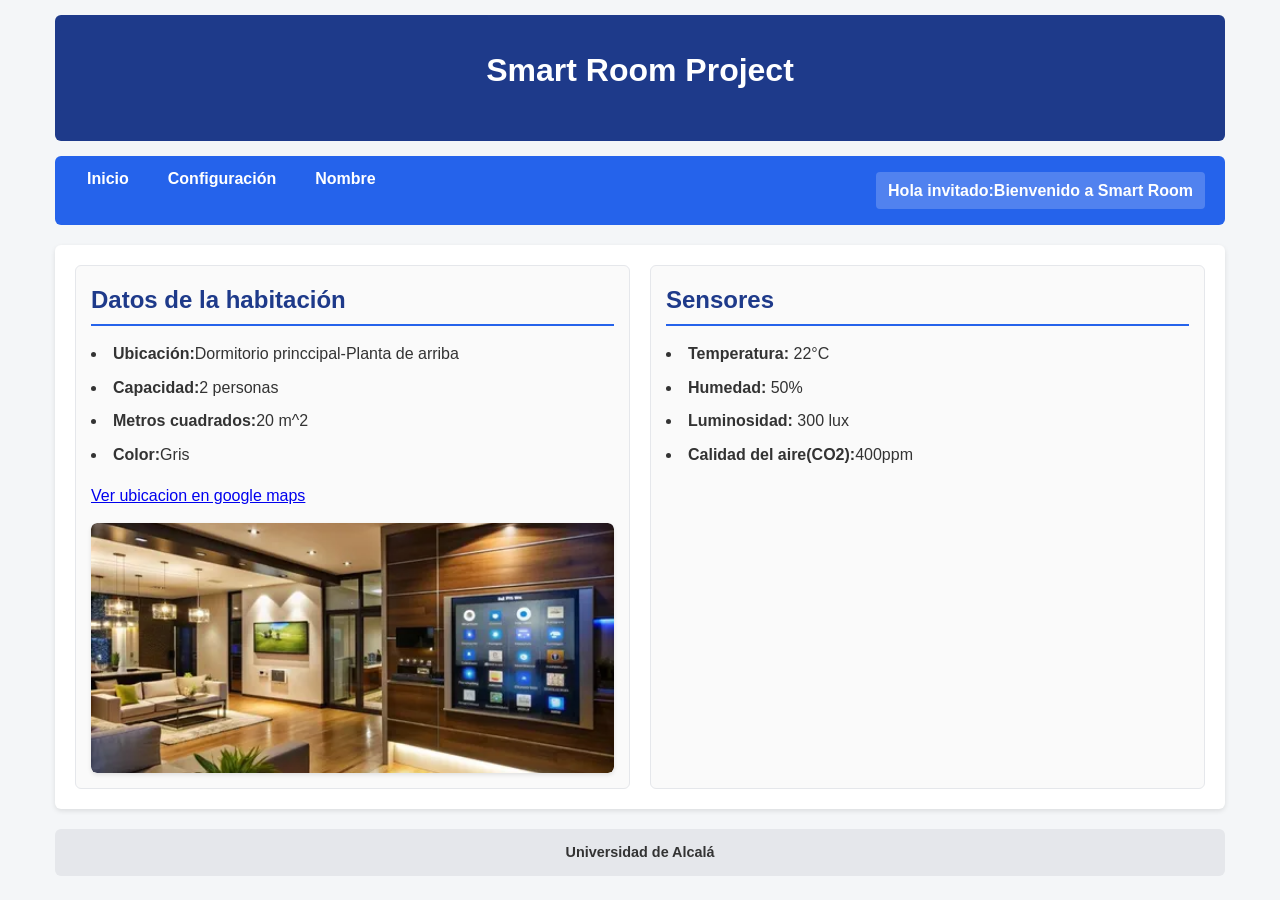
==== index.html @ 3da5f3f6 "apartado 8 hecho" ====
<!DOCTYPE html>
<html lang="en">
<head>
	<meta charset="UTF-8">
	<meta name="viewport" content="width=device-width, initial-scale=1.0">
	<title>Smart Room Project</title>
    <link rel="stylesheet" href="./css/iroom.css">
</head>
<body>
    <header>
     <h1>Smart Room Project</h1>
    </header>
    <div class="barra-menu">
    <nav>
        <ul>
            <li><a href="index.html">Inicio</a></li>
            <li><a href="config.html">Configuración</a></li>
            <li><a href="minombre.html">Nombre</a></li>
        </ul>
    </nav>
    <aside id="info-usuario">
    </aside>
    </div>
    <main>
        <section class="columna-datos">
        <h2>Datos de la habitación</h2> 
        <ul>
            <li><strong>Ubicación:</strong>Dormitorio princcipal-Planta de arriba</li>
            <li><strong>Capacidad:</strong>2 personas</li>
            <li><strong>Metros cuadrados:</strong>20 m^2</li>
            <li><strong>Color:</strong>Gris</li>
        </ul>
        <p>
            <a href="https://maps.google.com" target="_blank">Ver ubicacion en google maps</a>
        </p>
        <div class="carrusel-css">
            <div class="carrusel-slide">
                <img src="./images/habitacion.jpg" alt="Fotografia de la habitacion Smart Room">
                <img src="./images/habitacion2.jpg" alt="Fotografia de la habitacion 2  Smart Room">
                <img src="./images/habitacion3.jpg" alt="Fotografia de la habitacion 3 Smart Room">
            </div>
        </div>
        </section>
        <section class="columna-sensores">
            <h2>Sensores</h2>
            <ul>
                <li><strong>Temperatura:</strong> 22°C</li>
                <li><strong>Humedad:</strong> 50%</li>
                <li><strong>Luminosidad:</strong> 300 lux</li>
                <li><strong>Calidad del aire(CO2):</strong>400ppm</li>
            </ul>
        </section>
    </main>
    <footer><strong>Universidad de Alcalá</strong></footer>
    <script src="./usuario.js"></script>
</body>
</html>
---- css/iroom.css ----
/* ==========================================================================
   HOJA DE ESTILOS: iroom.css (Smart Room Project)
   ========================================================================== */

/* Estilos Generales / Reset básico */
* {
    box-sizing: border-box;
    margin: 0;
    padding: 0;
}

body {
    font-family: Arial, Helvetica, sans-serif;
    line-height: 1.6;
    background-color: #f4f6f8;
    color: #333333;
    max-width: 1200px;
    margin: 0 auto;
    padding: 15px;
}

/* 1. Header */
header, h1 {
    text-align: center;
    background-color: #1e3a8a;
    color: #ffffff;
    padding: 15px 0;
    border-radius: 6px;
    margin-bottom: 15px;
}

/* 2. Barra de menú e Información (<nav> y <aside>) */
.barra-superior, .barra-menu {
    display: flex;
    justify-content: space-between;
    align-items: center;
    background-color: #2563eb;
    padding: 10px 20px;
    border-radius: 6px;
    margin-bottom: 20px;
    color: white;
}

nav ul {
    list-style: none;
    display: flex;
    gap: 15px;
}

nav ul li a {
    color: white;
    text-decoration: none;
    font-weight: bold;
    padding: 6px 12px;
    border-radius: 4px;
    transition: background-color 0.2s;
}

nav ul li a:hover {
    background-color: #1d4ed8;
}

#info-usuario {
    font-weight: bold;
    background-color: rgba(255, 255, 255, 0.2);
    padding: 6px 12px;
    border-radius: 4px;
}

/* 3. Estructura principal en 2 columnas (Desk / Pantallas grandes) */
main {
    display: flex;
    flex-wrap: wrap;
    gap: 20px;
    background-color: #ffffff;
    padding: 20px;
    border-radius: 6px;
    box-shadow: 0 2px 5px rgba(0,0,0,0.1);
}

.columna-datos, .columna-sensores {
    flex: 1;
    min-width: 300px;
    background-color: #fafafa;
    padding: 15px;
    border: 1px solid #e5e7eb;
    border-radius: 6px;
}

h2 {
    color: #1e3a8a;
    border-bottom: 2px solid #2563eb;
    padding-bottom: 5px;
    margin-bottom: 15px;
}

/* Listas y Contenido */
ul {
    list-style-position: inside;
    margin-bottom: 15px;
}

li {
    margin-bottom: 8px;
}

img {
    max-width: 100%;
    height: auto;
    border-radius: 6px;
    margin-top: 10px;
    display: block;
}
.carrusel-css{
    width: 100%;
    overflow: hidden;
    border-radius: 6px;
    margin-top: 15px;
    box-shadow: 0 2px 4px rgba(0,0,0,0.1);
}
.carrusel-slide {
    display: flex;
    width: 300%;
    animation: cambiarFoto 12s infinite;
}
.carrusel-slide img {
    width: 33.33%;
    height:250px;
    object-fit: cover;
    margin-top: 0;
}
@keyframes cambiarFoto {
    0%,28% { transform: translateX(0); }
    33%,61%{ transform: translateX(-33.33%); }
    66%,94%{ transform: translateX(-66.66%); }
    100% { transform: translateX(0); }
}
/* 4. Formularios (config.html y minombre.html) */
.form-configuration {
    display: flex;
    flex-wrap: wrap;
    width: 100%;
    gap: 20px;
}

fieldset {
    border: 1px solid #d1d5db;
    padding: 12px;
    border-radius: 6px;
    margin-bottom: 15px;
}

legend {
    font-weight: bold;
    color: #1e3a8a;
    padding: 0 5px;
}

label {
    display: inline-block;
    margin-bottom: 6px;
}

input[type="text"],
input[type="url"],
input[type="password"],
input[type="number"],
input[type="file"] {
    width: 100%;
    padding: 8px;
    margin-bottom: 10px;
    border: 1px solid #ccc;
    border-radius: 4px;
}

button {
    background-color: #2563eb;
    color: white;
    border: none;
    padding: 10px 18px;
    border-radius: 4px;
    cursor: pointer;
    font-size: 1rem;
    font-weight: bold;
}

button:hover {
    background-color: #1d4ed8;
}

.enlace-volver {
    margin-top: 15px;
    width: 100%;
}

/* 5. Pie de página */
footer {
    text-align: center;
    margin-top: 20px;
    padding: 12px;
    background-color: #e5e7eb;
    border-radius: 6px;
    font-size: 0.9rem;
}

/* ==========================================================================
   DISEÑO RESPONSIVE (Móviles / Pantallas pequeñas < 768px)
   ========================================================================== */
@media (max-width: 768px) {
    .barra-superior, .barra-menu {
        flex-direction: column;
        gap: 10px;
        text-align: center;
    }

    main {
        flex-direction: column;
    }

    .columna-datos, .columna-sensores {
        width: 100%;
    }
}
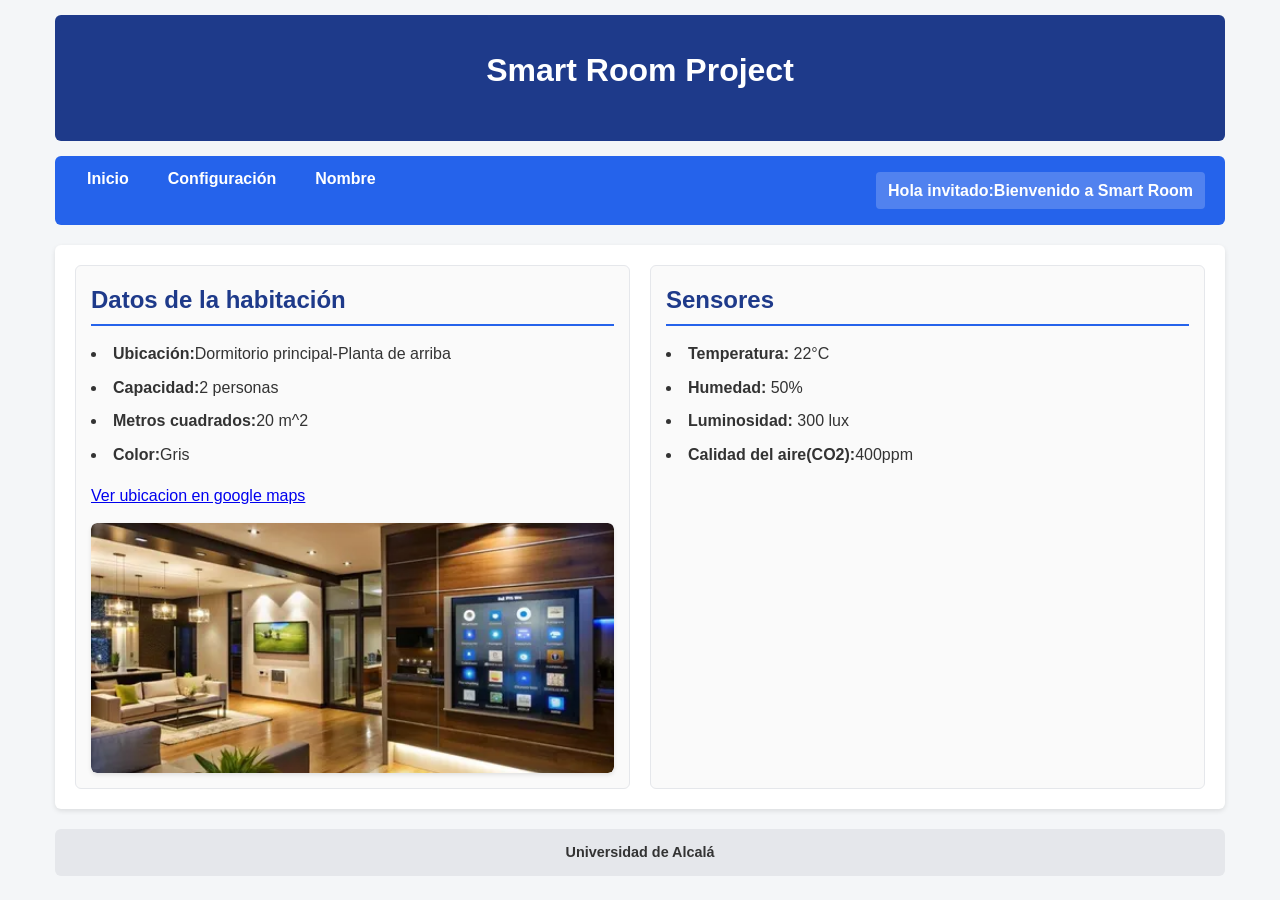
==== commit 19712bed: "Merge branch 'main' of https://github.com/javiersalst/pweb" ====
--- a/index.html
+++ b/index.html
@@ -25,7 +25,7 @@
         <section class="columna-datos">
         <h2>Datos de la habitación</h2> 
         <ul>
-            <li><strong>Ubicación:</strong>Dormitorio princcipal-Planta de arriba</li>
+            <li><strong>Ubicación:</strong>Dormitorio principal-Planta de arriba</li>
             <li><strong>Capacidad:</strong>2 personas</li>
             <li><strong>Metros cuadrados:</strong>20 m^2</li>
             <li><strong>Color:</strong>Gris</li>
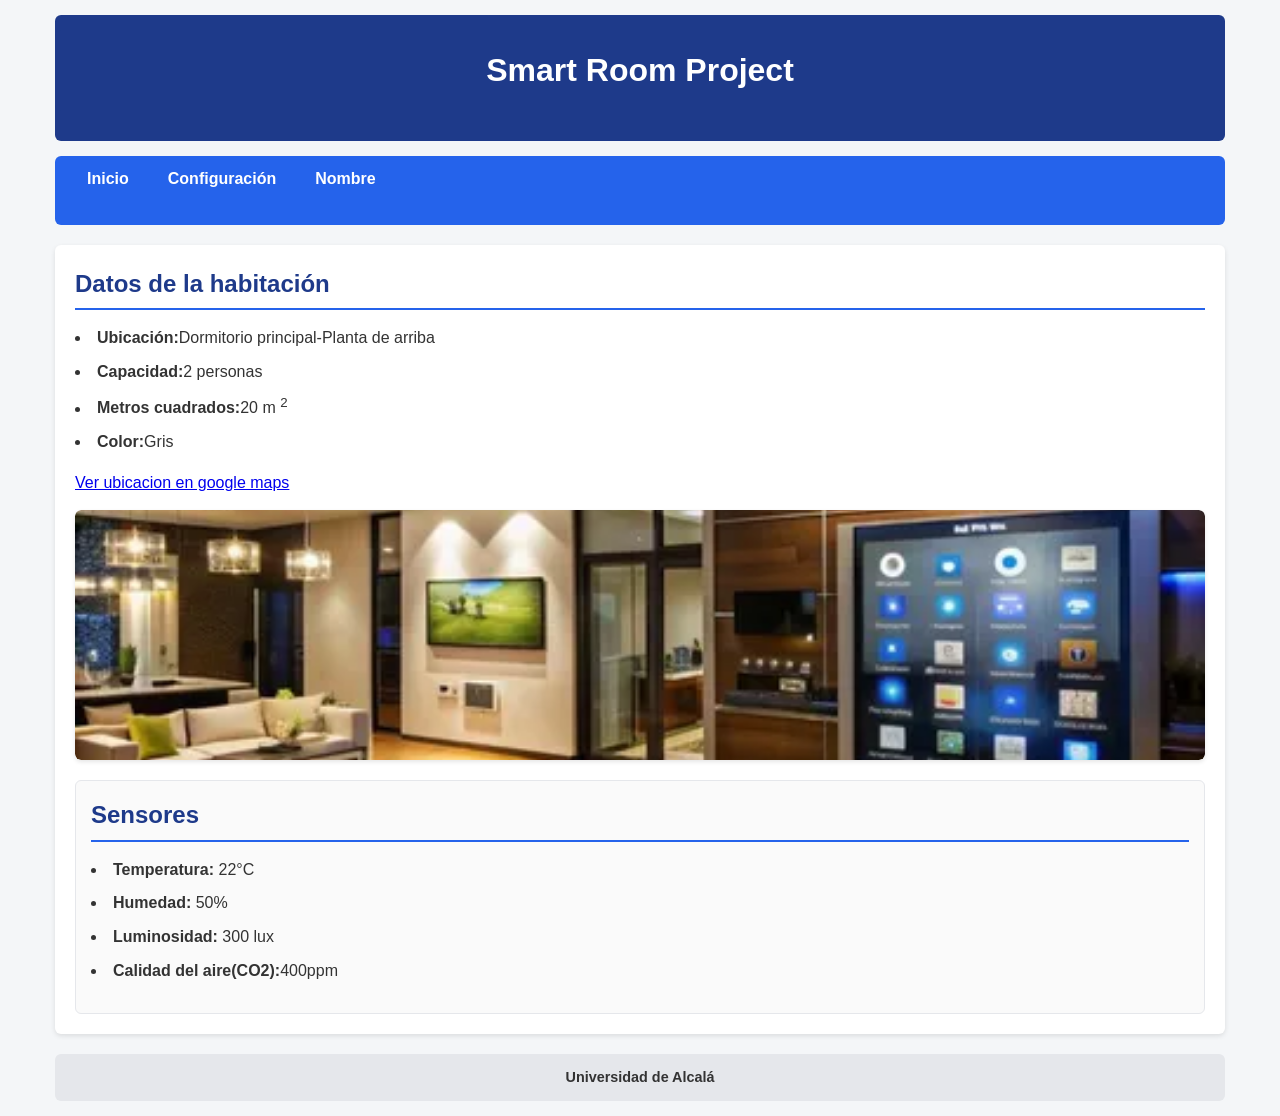
==== commit 5bea2d84: "cambio exponente" ====
--- a/index.html
+++ b/index.html
@@ -18,16 +18,14 @@
             <li><a href="minombre.html">Nombre</a></li>
         </ul>
     </nav>
-    <aside id="info-usuario">
-    </aside>
     </div>
     <main>
-        <section class="columna-datos">
+        <section class="datos-habitacion">
         <h2>Datos de la habitación</h2> 
         <ul>
             <li><strong>Ubicación:</strong>Dormitorio principal-Planta de arriba</li>
             <li><strong>Capacidad:</strong>2 personas</li>
-            <li><strong>Metros cuadrados:</strong>20 m^2</li>
+            <li><strong>Metros cuadrados:</strong>20 m <sup>2</sup></li>
             <li><strong>Color:</strong>Gris</li>
         </ul>
         <p>
--- a/css/iroom.css
+++ b/css/iroom.css
@@ -1,8 +1,4 @@
-/* ==========================================================================
-   HOJA DE ESTILOS: iroom.css (Smart Room Project)
-   ========================================================================== */
-
-/* Estilos Generales / Reset básico */
+/* Estilos Generales */
 * {
     box-sizing: border-box;
     margin: 0;
@@ -19,7 +15,7 @@
     padding: 15px;
 }
 
-/* 1. Header */
+/*header */
 header, h1 {
     text-align: center;
     background-color: #1e3a8a;
@@ -29,7 +25,7 @@
     margin-bottom: 15px;
 }
 
-/* 2. Barra de menú e Información (<nav> y <aside>) */
+/* barra menu*/
 .barra-superior, .barra-menu {
     display: flex;
     justify-content: space-between;
@@ -67,7 +63,7 @@
     border-radius: 4px;
 }
 
-/* 3. Estructura principal en 2 columnas (Desk / Pantallas grandes) */
+/*estructura principal*/
 main {
     display: flex;
     flex-wrap: wrap;
@@ -203,9 +199,7 @@
     font-size: 0.9rem;
 }
 
-/* ==========================================================================
-   DISEÑO RESPONSIVE (Móviles / Pantallas pequeñas < 768px)
-   ========================================================================== */
+/*diseño movil*/
 @media (max-width: 768px) {
     .barra-superior, .barra-menu {
         flex-direction: column;
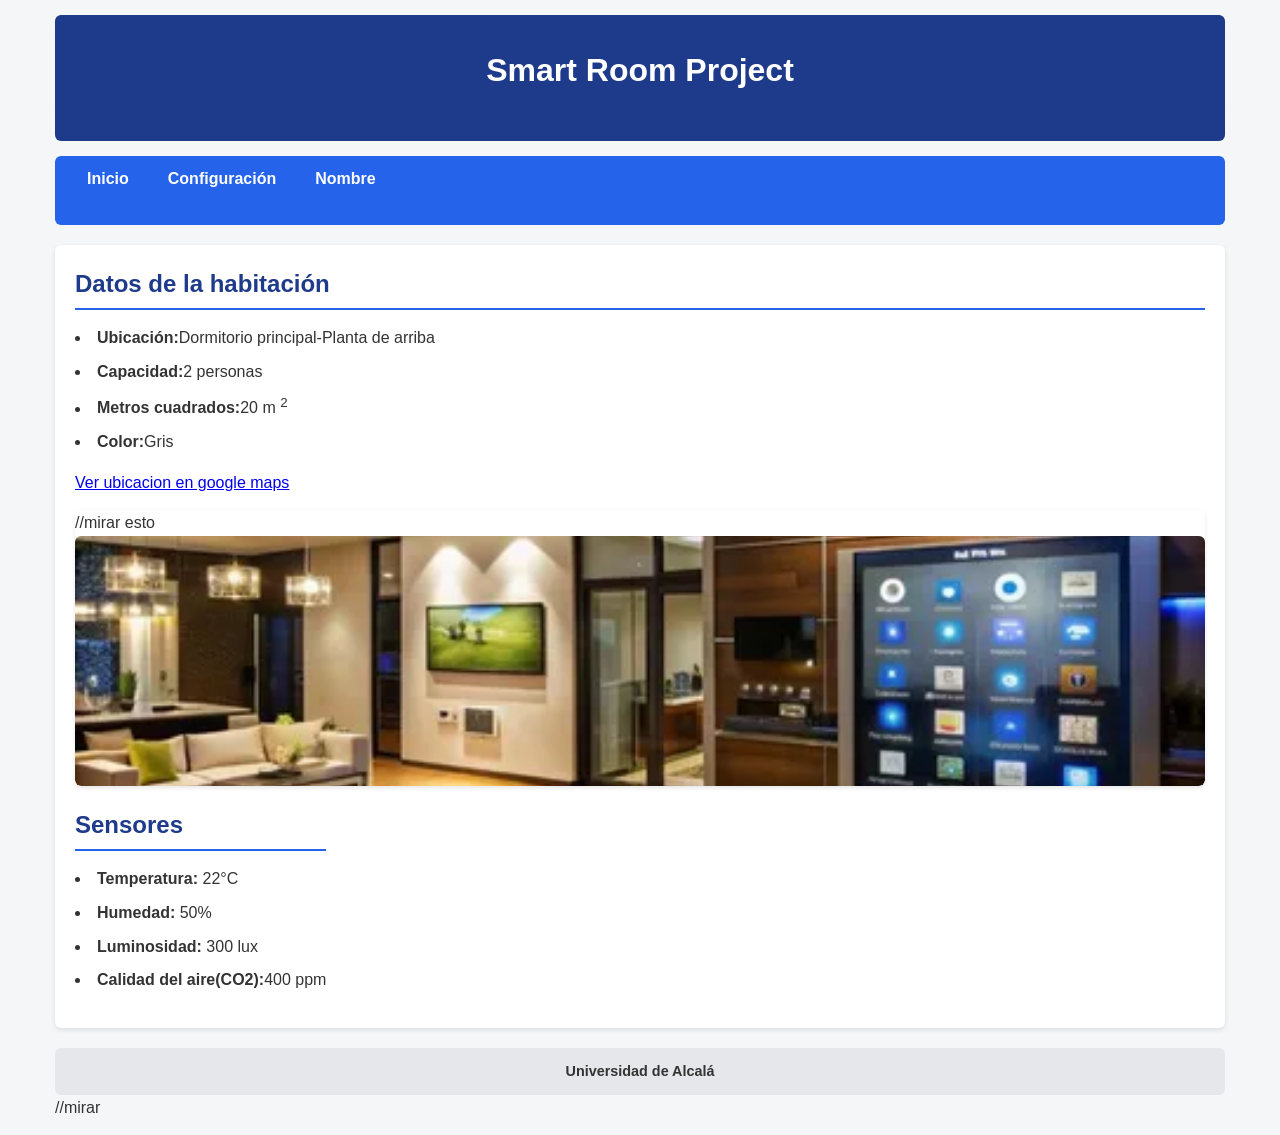
==== commit 6fd2aa0c: "cambio logica temp" ====
--- a/index.html
+++ b/index.html
@@ -31,7 +31,7 @@
         <p>
             <a href="https://maps.google.com" target="_blank">Ver ubicacion en google maps</a>
         </p>
-        <div class="carrusel-css">
+        <div class="carrusel-css">//mirar esto
             <div class="carrusel-slide">
                 <img src="./images/habitacion.jpg" alt="Fotografia de la habitacion Smart Room">
                 <img src="./images/habitacion2.jpg" alt="Fotografia de la habitacion 2  Smart Room">
@@ -39,17 +39,17 @@
             </div>
         </div>
         </section>
-        <section class="columna-sensores">
+        <section class="datos-sensores">
             <h2>Sensores</h2>
             <ul>
                 <li><strong>Temperatura:</strong> 22°C</li>
                 <li><strong>Humedad:</strong> 50%</li>
                 <li><strong>Luminosidad:</strong> 300 lux</li>
-                <li><strong>Calidad del aire(CO2):</strong>400ppm</li>
+                <li><strong>Calidad del aire(CO2):</strong>400 ppm</li>
             </ul>
         </section>
     </main>
     <footer><strong>Universidad de Alcalá</strong></footer>
-    <script src="./usuario.js"></script>
+    <script src="./usuario.js"></script>//mirar 
 </body>
 </html>
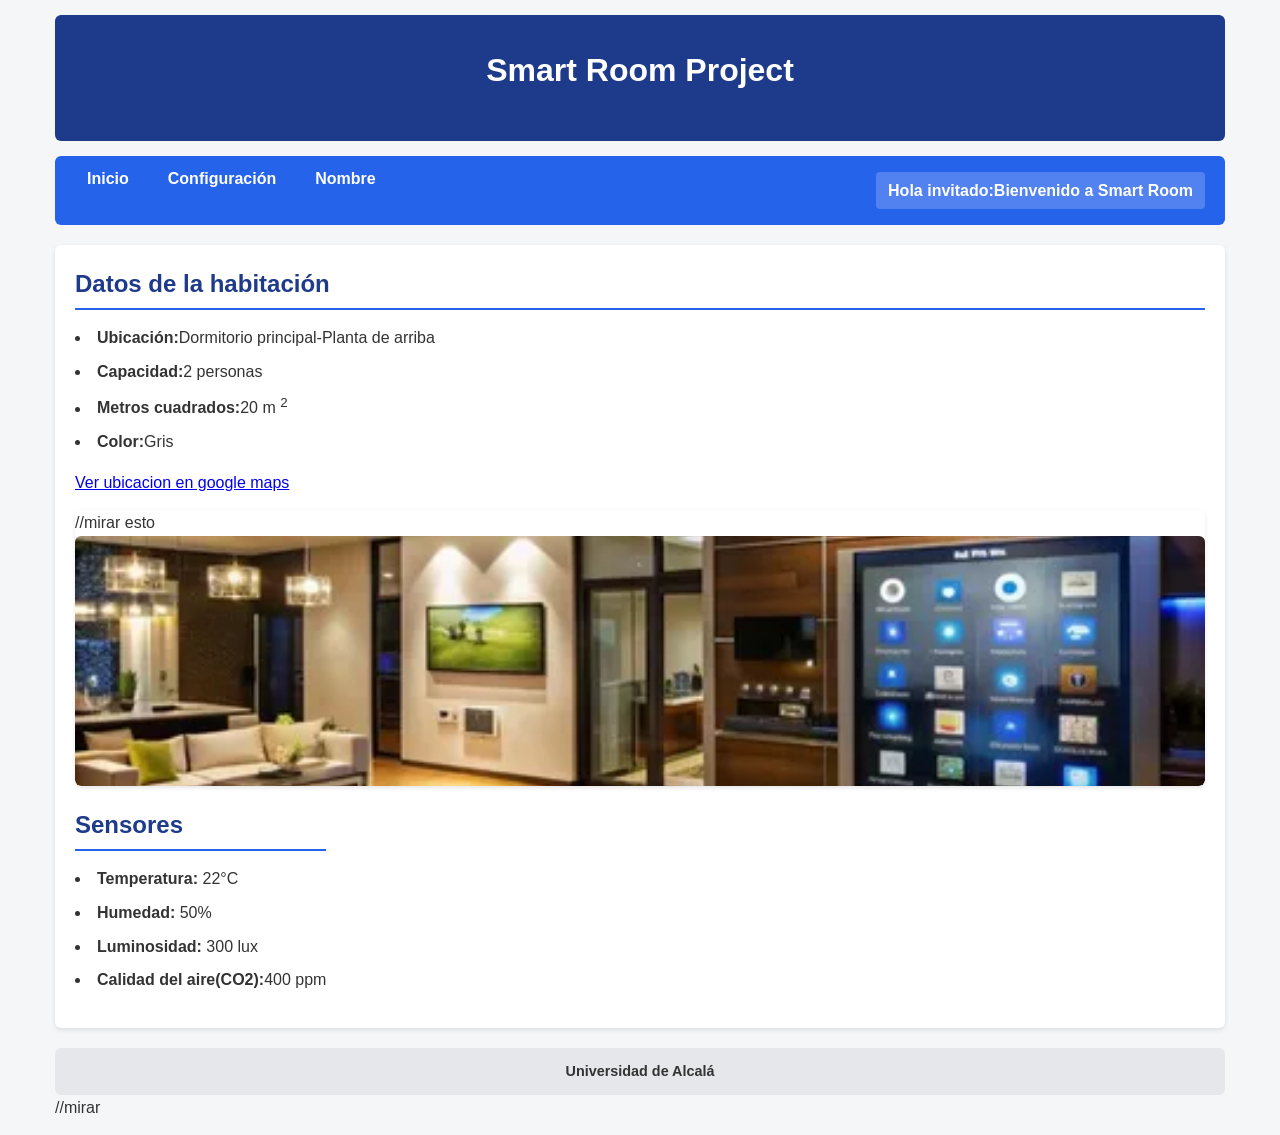
==== commit 9281f3d0: "incluir nombre" ====
--- a/index.html
+++ b/index.html
@@ -18,6 +18,9 @@
             <li><a href="minombre.html">Nombre</a></li>
         </ul>
     </nav>
+    <span id="info-usuario">
+        </span>
+    </span>
     </div>
     <main>
         <section class="datos-habitacion">
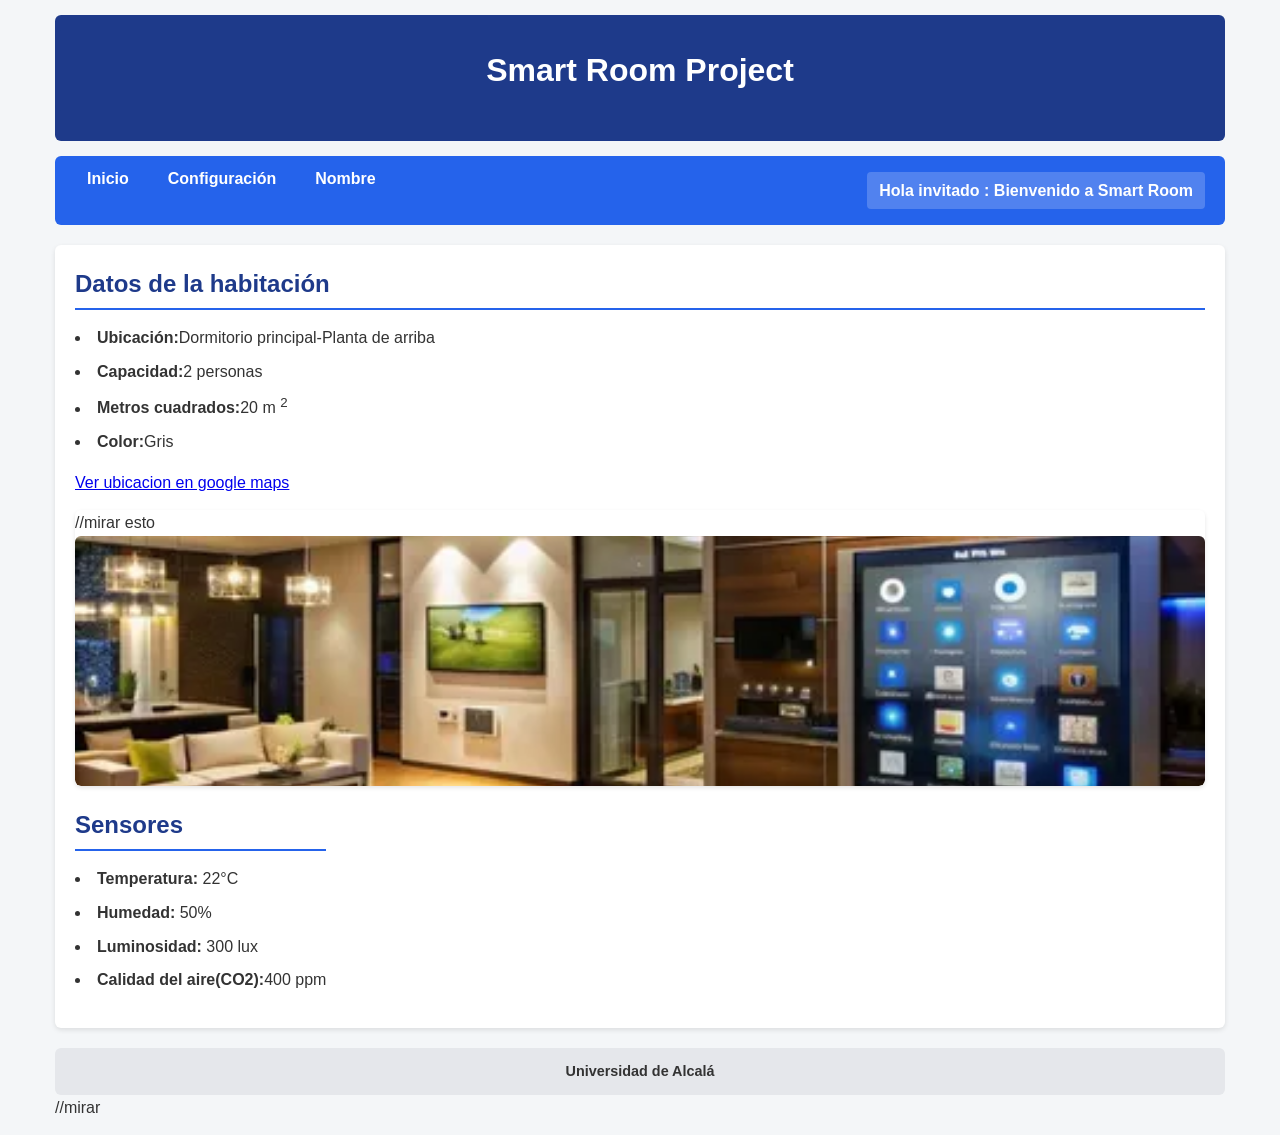
==== commit 23d58b75: "cambio nombre simplificar" ====
--- a/index.html
+++ b/index.html
@@ -36,9 +36,9 @@
         </p>
         <div class="carrusel-css">//mirar esto
             <div class="carrusel-slide">
-                <img src="./images/habitacion.jpg" alt="Fotografia de la habitacion Smart Room">
-                <img src="./images/habitacion2.jpg" alt="Fotografia de la habitacion 2  Smart Room">
-                <img src="./images/habitacion3.jpg" alt="Fotografia de la habitacion 3 Smart Room">
+                <img src="./images/habitacion.jpg" alt="Foto 1">
+                <img src="./images/habitacion2.jpg" alt="Foto 2">
+                <img src="./images/habitacion3.jpg" alt="Foto 3">
             </div>
         </div>
         </section>
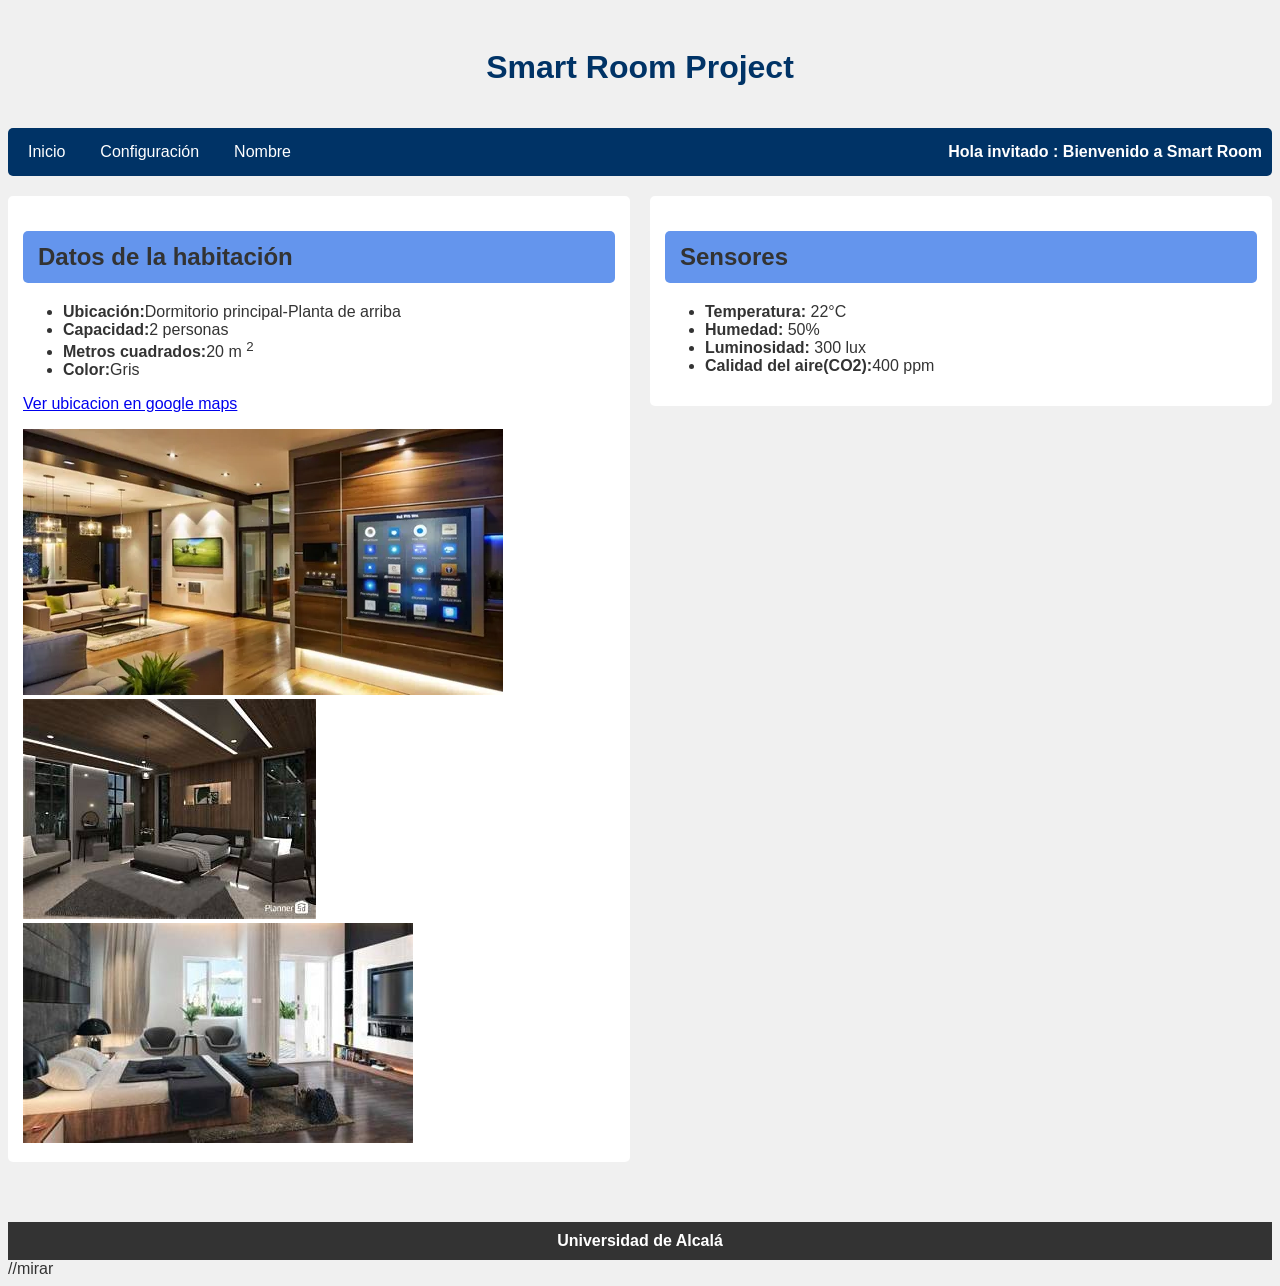
==== commit b23ac989: "cambio" ====
--- a/index.html
+++ b/index.html
@@ -34,7 +34,7 @@
         <p>
             <a href="https://maps.google.com" target="_blank">Ver ubicacion en google maps</a>
         </p>
-        <div class="carrusel-css">//mirar esto
+        <div class="carrusel-css">
             <div class="carrusel-slide">
                 <img src="./images/habitacion.jpg" alt="Foto 1">
                 <img src="./images/habitacion2.jpg" alt="Foto 2">
--- a/css/iroom.css
+++ b/css/iroom.css
@@ -1,217 +1,69 @@
 /* Estilos Generales */
-* {
-    box-sizing: border-box;
+body {
+    font-family: Arial, sans-serif;
+    margin: 20 px;
+    background-color: #f0f0f0;
+    color:#333333;
+}
+header , h1 {
+    color: #003366;
+    background-color: #f0f0f0;
+    padding: 10px;
+    text-align:center;
+}
+h2 , h3{
+    color:#333333;
+    background-color: #6495ed;
+    border-radius: 5px;
+    padding: 12px 15px;
+}
+.barra-menu{
+    background-color: #003366;
+    border-radius: 5px;
+    padding: 10px;
+    display: flex;
+    justify-content: space-between;
+}
+nav ul{
+    list-style-type: none;
     margin: 0;
     padding: 0;
+    display: flex;
+    justify-content: center;
 }
-
-body {
-    font-family: Arial, Helvetica, sans-serif;
-    line-height: 1.6;
-    background-color: #f4f6f8;
-    color: #333333;
-    max-width: 1200px;
-    margin: 0 auto;
+nav li{
+    display:  flex;
+    margin-right: 15px;
+    padding: 5px 10px;
+}
+nav a{
+    color: #ffffff;
+    text-decoration: none;
+}
+#info-usuario{
+    float: right;
+    font-weight: bold;
+    color: #ffffff;
+    display: flex;
+    align-items: center;
+}
+main{
+    margin-top: 20px;
+    display: flex;
+    gap: 20px;
+    align-items: flex-start;
+}
+section{
+    background-color: #ffffff;
+    border-radius: 5px;
     padding: 15px;
+    margin-bottom: 20px;
+    flex: 1;
 }
-
-/*header */
-header, h1 {
+footer{
     text-align: center;
-    background-color: #1e3a8a;
+    padding: 10px;
+    margin-top: 40px;
+    background-color: #333333;
     color: #ffffff;
-    padding: 15px 0;
-    border-radius: 6px;
-    margin-bottom: 15px;
-}
-
-/* barra menu*/
-.barra-superior, .barra-menu {
-    display: flex;
-    justify-content: space-between;
-    align-items: center;
-    background-color: #2563eb;
-    padding: 10px 20px;
-    border-radius: 6px;
-    margin-bottom: 20px;
-    color: white;
-}
-
-nav ul {
-    list-style: none;
-    display: flex;
-    gap: 15px;
-}
-
-nav ul li a {
-    color: white;
-    text-decoration: none;
-    font-weight: bold;
-    padding: 6px 12px;
-    border-radius: 4px;
-    transition: background-color 0.2s;
-}
-
-nav ul li a:hover {
-    background-color: #1d4ed8;
-}
-
-#info-usuario {
-    font-weight: bold;
-    background-color: rgba(255, 255, 255, 0.2);
-    padding: 6px 12px;
-    border-radius: 4px;
-}
-
-/*estructura principal*/
-main {
-    display: flex;
-    flex-wrap: wrap;
-    gap: 20px;
-    background-color: #ffffff;
-    padding: 20px;
-    border-radius: 6px;
-    box-shadow: 0 2px 5px rgba(0,0,0,0.1);
-}
-
-.columna-datos, .columna-sensores {
-    flex: 1;
-    min-width: 300px;
-    background-color: #fafafa;
-    padding: 15px;
-    border: 1px solid #e5e7eb;
-    border-radius: 6px;
-}
-
-h2 {
-    color: #1e3a8a;
-    border-bottom: 2px solid #2563eb;
-    padding-bottom: 5px;
-    margin-bottom: 15px;
-}
-
-/* Listas y Contenido */
-ul {
-    list-style-position: inside;
-    margin-bottom: 15px;
-}
-
-li {
-    margin-bottom: 8px;
-}
-
-img {
-    max-width: 100%;
-    height: auto;
-    border-radius: 6px;
-    margin-top: 10px;
-    display: block;
-}
-.carrusel-css{
-    width: 100%;
-    overflow: hidden;
-    border-radius: 6px;
-    margin-top: 15px;
-    box-shadow: 0 2px 4px rgba(0,0,0,0.1);
-}
-.carrusel-slide {
-    display: flex;
-    width: 300%;
-    animation: cambiarFoto 12s infinite;
-}
-.carrusel-slide img {
-    width: 33.33%;
-    height:250px;
-    object-fit: cover;
-    margin-top: 0;
-}
-@keyframes cambiarFoto {
-    0%,28% { transform: translateX(0); }
-    33%,61%{ transform: translateX(-33.33%); }
-    66%,94%{ transform: translateX(-66.66%); }
-    100% { transform: translateX(0); }
-}
-/* 4. Formularios (config.html y minombre.html) */
-.form-configuration {
-    display: flex;
-    flex-wrap: wrap;
-    width: 100%;
-    gap: 20px;
-}
-
-fieldset {
-    border: 1px solid #d1d5db;
-    padding: 12px;
-    border-radius: 6px;
-    margin-bottom: 15px;
-}
-
-legend {
-    font-weight: bold;
-    color: #1e3a8a;
-    padding: 0 5px;
-}
-
-label {
-    display: inline-block;
-    margin-bottom: 6px;
-}
-
-input[type="text"],
-input[type="url"],
-input[type="password"],
-input[type="number"],
-input[type="file"] {
-    width: 100%;
-    padding: 8px;
-    margin-bottom: 10px;
-    border: 1px solid #ccc;
-    border-radius: 4px;
-}
-
-button {
-    background-color: #2563eb;
-    color: white;
-    border: none;
-    padding: 10px 18px;
-    border-radius: 4px;
-    cursor: pointer;
-    font-size: 1rem;
-    font-weight: bold;
-}
-
-button:hover {
-    background-color: #1d4ed8;
-}
-
-.enlace-volver {
-    margin-top: 15px;
-    width: 100%;
-}
-
-/* 5. Pie de página */
-footer {
-    text-align: center;
-    margin-top: 20px;
-    padding: 12px;
-    background-color: #e5e7eb;
-    border-radius: 6px;
-    font-size: 0.9rem;
-}
-
-/*diseño movil*/
-@media (max-width: 768px) {
-    .barra-superior, .barra-menu {
-        flex-direction: column;
-        gap: 10px;
-        text-align: center;
-    }
-
-    main {
-        flex-direction: column;
-    }
-
-    .columna-datos, .columna-sensores {
-        width: 100%;
-    }
 }
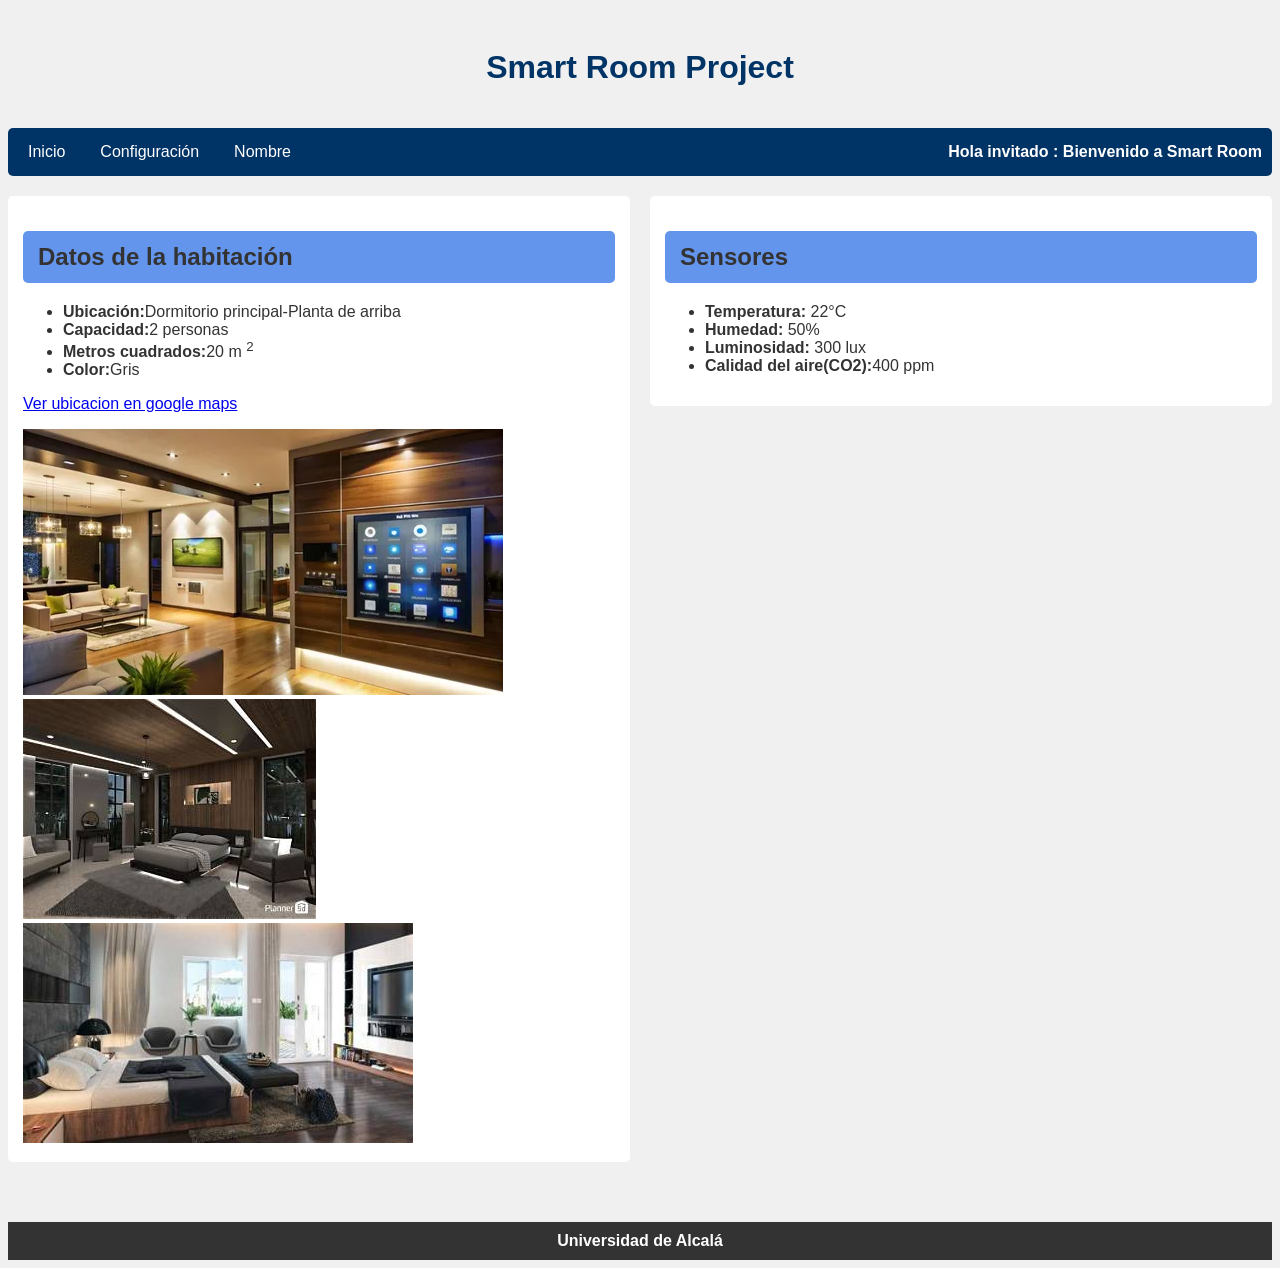
==== commit a294aa30: "cambio" ====
--- a/index.html
+++ b/index.html
@@ -53,6 +53,6 @@
         </section>
     </main>
     <footer><strong>Universidad de Alcalá</strong></footer>
-    <script src="./usuario.js"></script>//mirar 
+    <script src="./usuario.js"></script>
 </body>
 </html>
